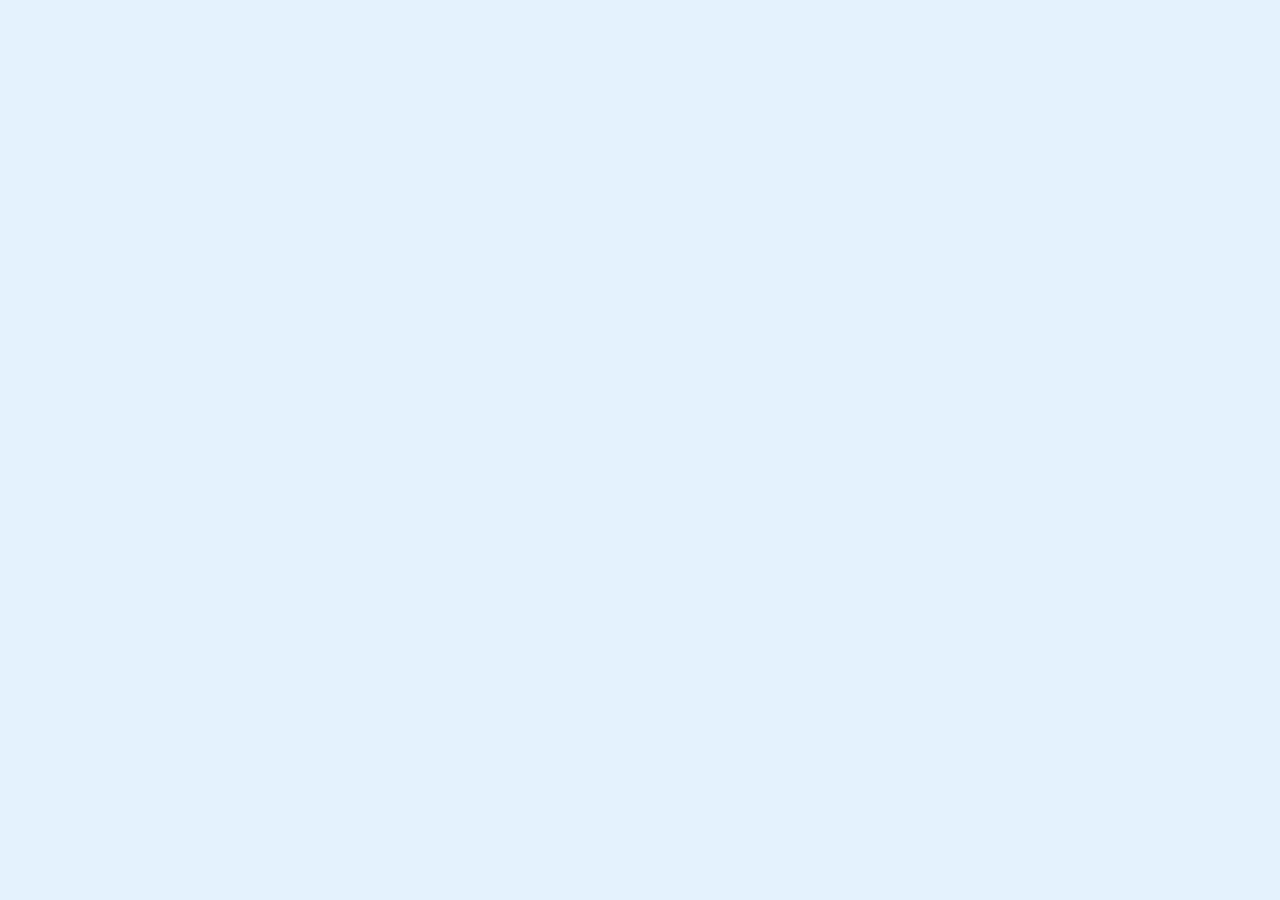
==== Exercise-1.html @ 9a781038 "Testing template tag" ====
<!DOCTYPE html>
<html>
    <head>
        <meta charset="UTF-8">
        <meta name="description" content="Portfolio/Resume">
        <meta name="keywords" content="HTML, CSS, JavaScript">
        <meta name="author" content="Ray Christian">
        <meta name="viewport" content="width=device-width, initial-scale=1.0">
        <title>Animation Tutorial</title>
        <link rel="stylesheet" href="Exercise-1-style.css">
        
        
    </head>
    
    <body>
        <template id="card-template">
            <div class="card">
            <div class="card-body">
            <div class="card-title"></div>
            <div class="card-text"></div>
            </div>
            </div>
            </template>
    </body>

</html>
---- Exercise-1-style.css ----
body {
    font-family: Arial, Helvetica, sans-serif;
    background-color: #e3f2fd;
    }
    .card {
    padding: 10px;
    }
    .card-title {
    font-weight: 600;
    font-size: 3em;
    padding: 0 0 10px 0;
    }
    .card-description {
    font-weight: 400;
    font-size: 2em
    }
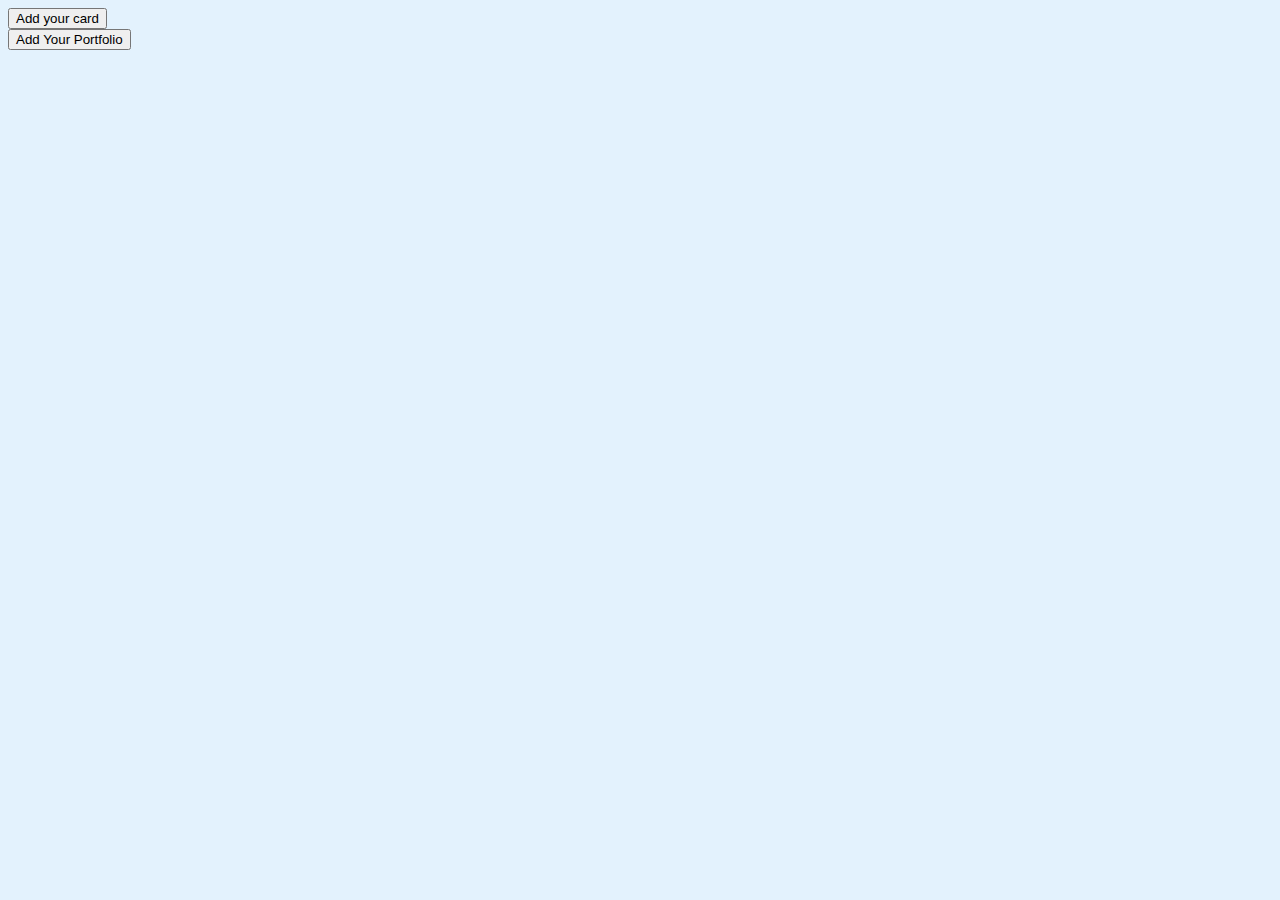
==== commit 63cd51cd: "Completed Excercise 1" ====
--- a/Exercise-1.html
+++ b/Exercise-1.html
@@ -8,19 +8,41 @@
         <meta name="viewport" content="width=device-width, initial-scale=1.0">
         <title>Animation Tutorial</title>
         <link rel="stylesheet" href="Exercise-1-style.css">
-        
-        
+        <!--defer type module ?-->
+        <script src="Exercise-1-js.js"></script>
     </head>
     
     <body>
+
         <template id="card-template">
             <div class="card">
-            <div class="card-body">
-            <div class="card-title"></div>
-            <div class="card-text"></div>
+                <div class="card-body">
+                    <div class="card-title"></div>
+                    <div class="card-text"></div>
+                </div>
             </div>
+        </template>
+
+        <div id="card-list"></div>
+        <button onclick="addCardData();">Add your card</button>
+
+        <br>
+
+        <template id="card-template-2">
+            <div class="card">
+                <div class="card-body">
+                    <div class="card-photo"></div>
+                    <div class="card-name"></div>
+                    <div class="card-title"></div>
+                </div>
             </div>
-            </template>
+        </template>
+
+        <div id="portfolio-list"></div>
+        <button onclick="portfolioList_2()">Add Your Portfolio</button>
+
+       
+        
     </body>
 
 </html>--- a/Exercise-1-style.css
+++ b/Exercise-1-style.css
@@ -2,9 +2,7 @@
     font-family: Arial, Helvetica, sans-serif;
     background-color: #e3f2fd;
     }
-    .card {
-    padding: 10px;
-    }
+
     .card-title {
     font-weight: 600;
     font-size: 3em;
@@ -13,4 +11,30 @@
     .card-description {
     font-weight: 400;
     font-size: 2em
-    }+    }
+
+    .card{
+        box-shadow:0 4px 8px 0 rgba(0,0,0,0.2);
+        transition:0.3s;
+        width:40%;
+        border:2px solid black;
+        margin:10px;
+        padding:10px;
+    }
+    
+    .card:hover{
+        box-shadow:0 8px 16px 0 rgba(0,0,0,0.2);
+    }
+    
+    .content{
+        padding:2px 16px;
+    }
+
+    .card-photo{
+        width:100%;
+    }
+
+    img{
+        width:100%;
+        max-height:800px;
+    }
